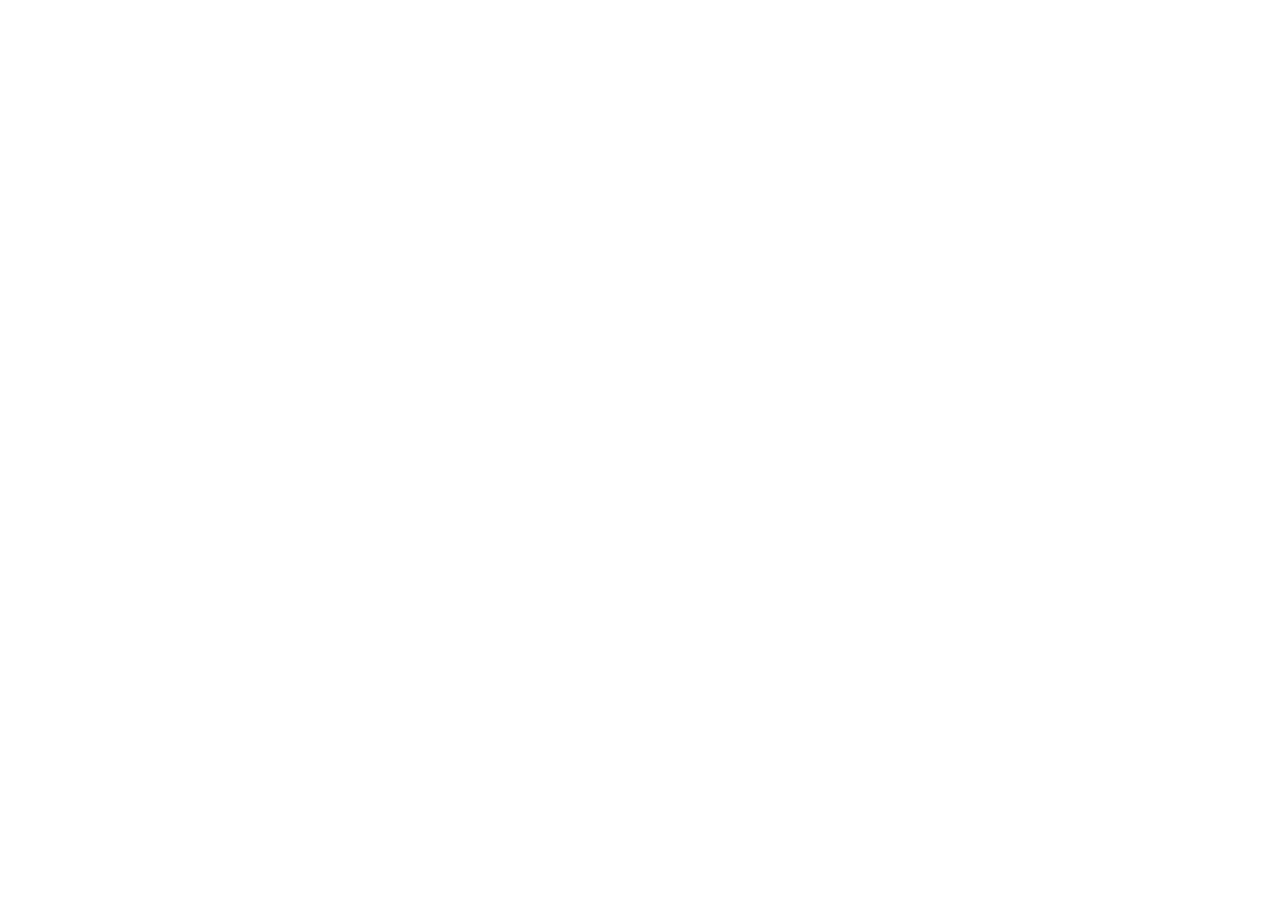
==== index.html @ 551e1b51 "Firstly create" ====
<!DOCTYPE html>
<html lang="en" ng-app="market">
    <head>
        <title></title>
        <meta charset="UTF-8">
        <meta name="viewport" content="width=device-width, initial-scale=1">
        <link href="css/style.css" rel="stylesheet">
        
    </head>
    <body>



        <script type="text/javascript" src="angularjs/angular.min.js"></script>
        <script type="text/javascript" src="angularjs/module/market.module.js"></script>
    </body>
</html>
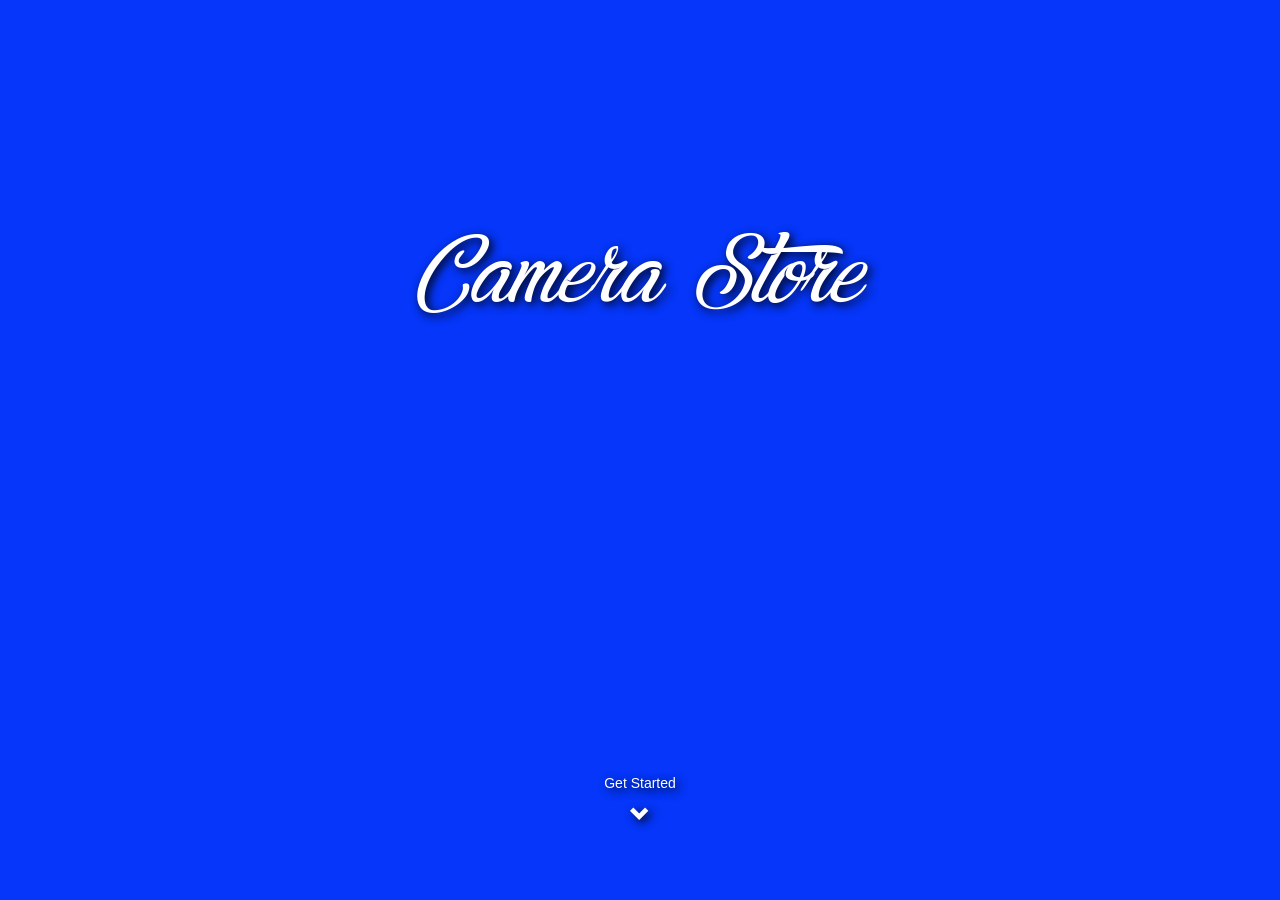
==== commit 59b54ecb: "second commit" ====
--- a/index.html
+++ b/index.html
@@ -5,10 +5,26 @@
         <meta charset="UTF-8">
         <meta name="viewport" content="width=device-width, initial-scale=1">
         <link href="css/style.css" rel="stylesheet">
+        <script type="text/javascript" src="javascript/jquery-3.1.1.min.js"></script>
+        <script type="text/javascript" src="javascript/process.js"></script>
+        <link rel="stylesheet" href="https://maxcdn.bootstrapcdn.com/bootstrap/3.3.7/css/bootstrap.min.css" integrity="sha384-BVYiiSIFeK1dGmJRAkycuHAHRg32OmUcww7on3RYdg4Va+PmSTsz/K68vbdEjh4u" crossorigin="anonymous">
+        <script src="https://maxcdn.bootstrapcdn.com/bootstrap/3.3.7/js/bootstrap.min.js" integrity="sha384-Tc5IQib027qvyjSMfHjOMaLkfuWVxZxUPnCJA7l2mCWNIpG9mGCD8wGNIcPD7Txa" crossorigin="anonymous"></script>
+        
         
     </head>
     <body>
-
+        <div id="homePage">
+            <div class="backgroundImg parallax"></div>
+            <div class="footer text-center">
+                <h1>Camera Store</h1>
+                <footer>
+                    <p>Get Started</p>
+                    <span class="glyphicon glyphicon-chevron-down"></span>
+                </footer> 
+            </div>
+        </div>
+        <div id="storePage" hidden></div>
+        <div></div>
 
 
         <script type="text/javascript" src="angularjs/angular.min.js"></script>
--- a/css/style.css
+++ b/css/style.css
@@ -0,0 +1,53 @@
+body,html{
+    width: 100%;
+    height: 100%;
+}
+@font-face {
+    font-family: myFirstFont;
+    src: url('../font/Melancholight Italic.ttf');
+}
+.parallax{
+    width: 100%;
+    height: 100%;
+    /*background-attachment: fixed;*/
+    background-position: center;
+    background-repeat: no-repeat;
+    background-size: cover;
+    /*opacity: 0.8;*/
+}
+/*HOME PAGE*/
+#homePage{
+    position: relative;
+    height: 100%;
+    background: rgba(5, 54, 249,  1);
+    color: white;
+    text-shadow: 3px 3px 10px black;
+}
+.backgroundImg{
+    position: absolute;
+    background-image: url('../img/clem-onojeghuo-192729.jpg');
+    opacity: 0.5;
+}
+#homePage .footer{
+    position: absolute;
+    height: 100%;
+    width: 100%;
+}
+.footer>h1{
+    margin-top: 13%;
+    font-size: 150px;
+    font-family: myFirstFont;
+    
+}
+.footer>footer{
+    position: absolute;
+    bottom: 8%;
+    left: 0;
+    right: 0;
+}
+.footer>footer:hover{
+    cursor: pointer;
+}
+.footer>footer>.glyphicon{
+    font-size: 20px;
+}
